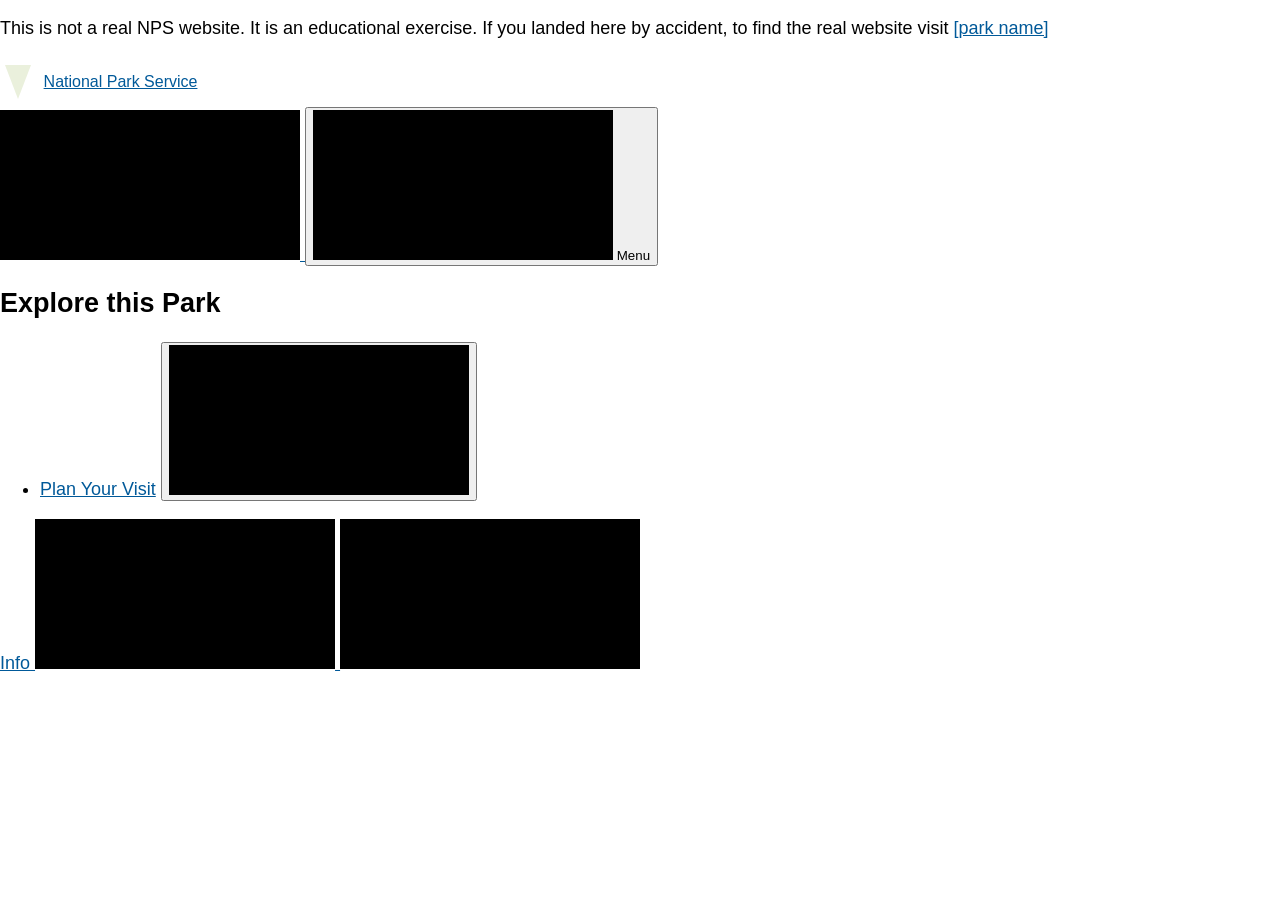
==== src/index.html @ abc5e3b1 "Initial commit" ====
<!DOCTYPE html>
<html lang="en">
  <head>
    <meta charset="UTF-8" />
    <meta name="viewport" content="width=device-width, initial-scale=1.0" />
    <title>[Park Name]</title>
    <link rel="stylesheet" href="css/style.css" />
    <script type="module" src="js/main.js"></script>
  </head>
  <body>
    <p class="disclaimer">
      This is not a real NPS website. It is an educational exercise. If you
      landed here by accident, to find the real website visit
      <a href="parkUrl">[park name]</a>
    </p>
    <div class="skip-links" aria-label="short-cut links" role="navigation">
      <ul>
        <li>
          <a
            href="#global-nav-toggle"
            aria-label="Skip to global NPS navigation"
            >Skip to global NPS navigation</a
          >
        </li>
        <li>
          <a href="#local-nav" aria-label="Skip to this park navigation"
            >Skip to this park navigation</a
          >
        </li>
        <li>
          <a href="#main" aria-label="Skip to the main content"
            >Skip to the main content</a
          >
        </li>
        <li>
          <a
            href="#park-footer"
            aria-label="Skip to this park information section"
            >Skip to this park information section</a
          >
        </li>
      </ul>
    </div>
    <header>
      <section class="global-header">
        <a href="index.html" class="site-title"
          ><span class="logo" role="presentation"></span>
          <span>National Park Service</span></a
        >
        <div class="global-header__right">
          <a class="search-icon" href="#park-footer">
            <svg class="icon">
              <use xlink:href="/images/sprite.symbol.svg#search"></use>
            </svg>
            <span class="visually-hidden">Search</span>
          </a>
          <button id="global-nav-toggle">
            <svg class="icon">
              <use xlink:href="/images/sprite.symbol.svg#menu"></use>
            </svg>
            <span class="visually-hidden">Open</span> Menu
          </button>
        </div>
        <nav class="global-nav">
          <h2 class="global-nav__section-heading">Explore this Park</h2>
          <ul class="global-nav__list">
            <li>
              <div class="global-nav__split-button">
                <a href="#">Plan Your Visit</a>
                <button class="global-nav__split-button__toggle">
                  <span class="visually-hidden"
                    >Toggle submenu for Plan Your Visit</span
                  >
                  <svg class="icon" role="presentation" focusable="false">
                    <use xlink:href="/images/sprite.symbol.svg#arrow"></use>
                  </svg>
                </button>
              </div>
            </li>
          </ul>
        </nav>
      </section>
      <section id="park-header">
        <a href="#">
          <span>Info</span>
          <svg class="icon" role="presentation" focusable="false">
            <use xlink:href="/images/sprite.symbol.svg#info"></use>
          </svg>
        </a>
        <svg class="icon" role="presentation" focusable="false">
          <use xlink:href="/images/sprite.symbol.svg#alert"></use>
        </svg>
      </section>
    </header>
    <main id="main"></main>
    <footer id="park-footer"></footer>
  </body>
</html>
---- src/css/style.css ----
:root {
  --bs-black: #000;
  --bs-brown: #393423;
  --bs-grey-2: #444;
  --bs-grey-3: #ccc;
  --bs-grey-4: #222;
  --bs-grey-5: #333;
  --bs-grey-6: #999;
  --bs-cape-honey: #ffe9ab;
  --bs-cerulean: #00aced;
  --bs-code-grey: #1d1d1d;
  --bs-chathams-blue: #0f4f7e;
  --bs-chathams-blue-2: #005999;
  --bs-chathams-blue-3: #87a7be;
  --bs-chathams-blue-4: #e1ebf4;
  --bs-crete: #4b5e26;
  --bs-light-green: #eaf0dc;
  --bs-dark-burgundy: #821206;
  --bs-emperor: #4f4f4f;
  --bs-madison: #093058;
  --bs-pampas: #f6f5f0;
  --bs-pablo: #73705f;
  --bs-white: #fff;
  --bs-pablo-2: #706d61;
  --bs-purple: #44136c;
  --bs-purple-2: #956cb7;
  --bs-gray-100: #f8f9fa;
  --bs-gray-200: #e9ecef;
  --bs-gray-300: #dee2e6;
  --bs-gray-400: #ced4da;
  --bs-gray-500: #adb5bd;
  --bs-gray-600: #6c757d;
  --bs-gray-700: #495057;
  --bs-gray-800: #343a40;
  --bs-gray-900: #212529;
  --bs-primary: #0d6efd;
  --bs-secondary: #6c757d;
  --bs-success: #4b5e26;
  --bs-info: #0dcaf0;
  --bs-warning: #ffc107;
  --bs-danger: #dc3545;
  --bs-light: #f8f9fa;
  --bs-dark: #212529;
  --bs-primary-rgb: 13, 110, 253;
  --bs-secondary-rgb: 108, 117, 125;
  --bs-success-rgb: 75, 94, 38;
  --bs-info-rgb: 13, 202, 240;
  --bs-warning-rgb: 255, 193, 7;
  --bs-danger-rgb: 220, 53, 69;
  --bs-light-rgb: 248, 249, 250;
  --bs-dark-rgb: 33, 37, 41;
  --bs-white-rgb: 255, 255, 255;
  --bs-black-rgb: 0, 0, 0;
  --bs-body-color-rgb: 33, 37, 41;
  --bs-body-bg-rgb: 255, 255, 255;
  --bs-font-sans-serif: system-ui, -apple-system, "Segoe UI", Roboto,
    "Helvetica Neue", "Noto Sans", "Liberation Sans", Arial, sans-serif,
    "Apple Color Emoji", "Segoe UI Emoji", "Segoe UI Symbol", "Noto Color Emoji";
  --bs-font-serif: "Times New Roman", Times, serif;
  --bs-font-monospace: SFMono-Regular, Menlo, Monaco, Consolas,
    "Liberation Mono", "Courier New", monospace;
  --bs-gradient: linear-gradient(
    180deg,
    rgba(255, 255, 255, 0.15),
    rgba(255, 255, 255, 0)
  );
  --bs-body-font-family: Helvetica Neue, Helvetica, Arial, sans-serif;
  --bs-body-font-size: 1rem;
  --bs-body-font-weight: 400;
  --bs-body-line-height: 1.75;
  --bs-body-color: #212529;
  --bs-body-bg: #fff;
  --bs-border-width: 1px;
  --bs-border-style: solid;
  --bs-border-color: #dee2e6;
  --bs-border-color-translucent: rgba(0, 0, 0, 0.175);
  --bs-border-radius: 0.375rem;
  --bs-border-radius-sm: 0.25rem;
  --bs-border-radius-lg: 0.5rem;
  --bs-border-radius-xl: 1rem;
  --bs-border-radius-2xl: 2rem;
  --bs-border-radius-pill: 50rem;
  --bs-link-color: #005999;
  --bs-link-hover-color: #003e6b;
  --bs-code-color: #d63384;
  --bs-highlight-bg: #fff3cd;
}

/* Global styles */

* {
  box-sizing: border-box;
}
img {
  max-width: 100%;
}

body {
  font-family: var(--bs-body-font-family);
  font-size: 18px;
  margin: 0;
}

a:link,
a:visited {
  color: var(--bs-link-color);
}

a:hover {
  color: var(--bs-link-hover-color);
}

/* Skip links styling */
.skip-links ul {
  list-style-type: none;
  margin: 0;
  padding-left: 0;
}

.skip-links a {
  font-size: 11px;
  font-size: 0.6875rem;
  position: absolute;
  right: 20px;
  top: -200px;
  z-index: -1;
}

.skip-links a:focus {
  top: 2px;
  z-index: 9999;
}

/* Title and logo styling */

.site-title {
  display: flex;
  align-items: center;
}
.site-title > span {
  font-size: 1rem;
  margin-left: 0.3em;
}

.logo {
  height: 0;
  width: 0;
  margin: 0.5em;
  display: inline-block;
  border-top: 34px solid var(--bs-light-green);
  border-left: 13px solid transparent;
  border-right: 13px solid transparent;
}

/* Utility styles */

.visually-hidden {
  position: absolute;
  width: 1px;
  height: 1px;
  margin: -1px;
  border: 0;
  padding: 0;
  white-space: nowrap;
  clip-path: inset(100%);
  clip: rect(0 0 0 0);
  overflow: hidden;
}

svg {
  background-color: var(--bs-black);
  fill: white;
}
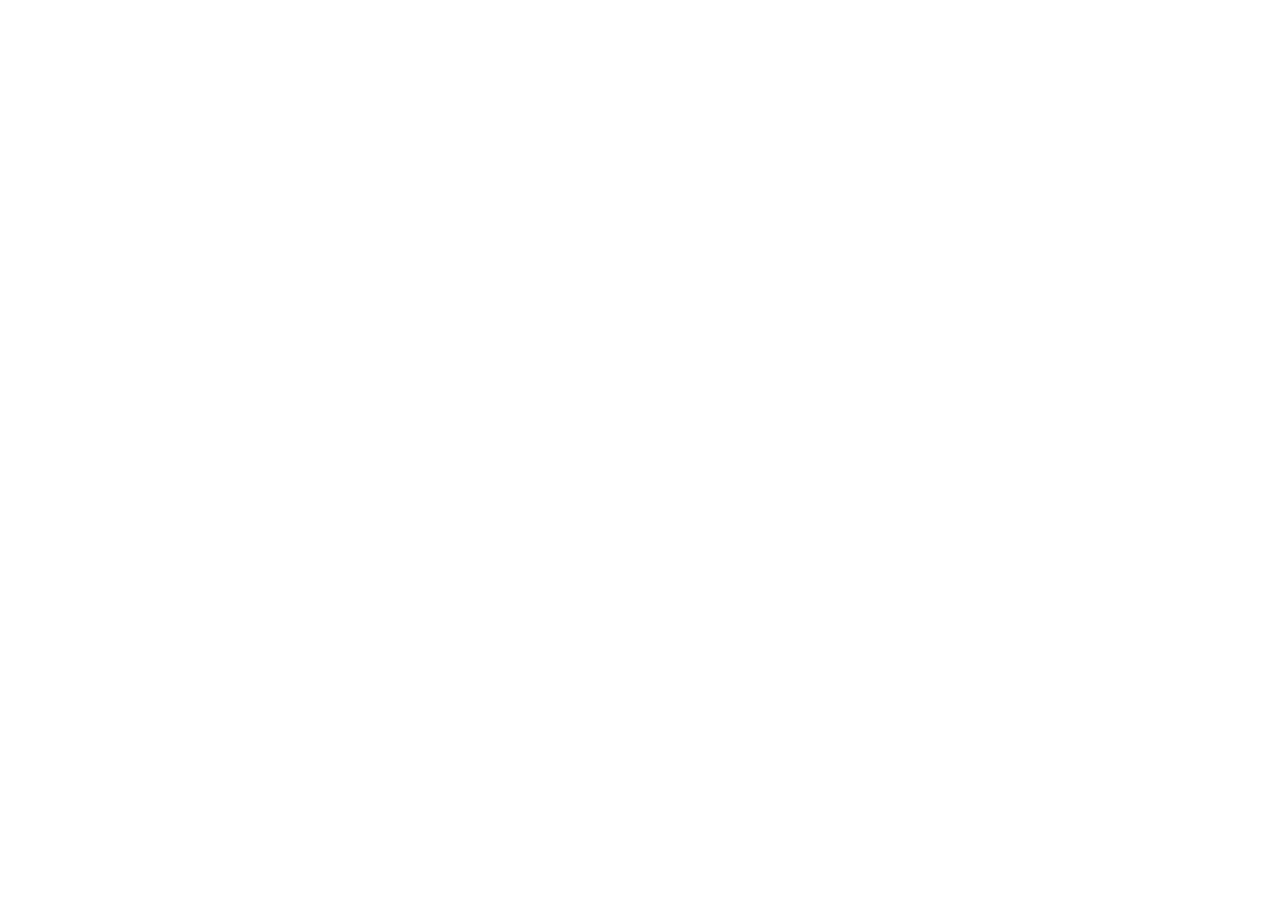
==== commit 824f0e35: "Wiped the files to make a clean slate for me to work in." ====
--- a/src/index.html
+++ b/src/index.html
@@ -3,96 +3,14 @@
   <head>
     <meta charset="UTF-8" />
     <meta name="viewport" content="width=device-width, initial-scale=1.0" />
-    <title>[Park Name]</title>
+    <title>Champions Tournament Manager</title>
     <link rel="stylesheet" href="css/style.css" />
     <script type="module" src="js/main.js"></script>
   </head>
   <body>
-    <p class="disclaimer">
-      This is not a real NPS website. It is an educational exercise. If you
-      landed here by accident, to find the real website visit
-      <a href="parkUrl">[park name]</a>
-    </p>
-    <div class="skip-links" aria-label="short-cut links" role="navigation">
-      <ul>
-        <li>
-          <a
-            href="#global-nav-toggle"
-            aria-label="Skip to global NPS navigation"
-            >Skip to global NPS navigation</a
-          >
-        </li>
-        <li>
-          <a href="#local-nav" aria-label="Skip to this park navigation"
-            >Skip to this park navigation</a
-          >
-        </li>
-        <li>
-          <a href="#main" aria-label="Skip to the main content"
-            >Skip to the main content</a
-          >
-        </li>
-        <li>
-          <a
-            href="#park-footer"
-            aria-label="Skip to this park information section"
-            >Skip to this park information section</a
-          >
-        </li>
-      </ul>
-    </div>
-    <header>
-      <section class="global-header">
-        <a href="index.html" class="site-title"
-          ><span class="logo" role="presentation"></span>
-          <span>National Park Service</span></a
-        >
-        <div class="global-header__right">
-          <a class="search-icon" href="#park-footer">
-            <svg class="icon">
-              <use xlink:href="/images/sprite.symbol.svg#search"></use>
-            </svg>
-            <span class="visually-hidden">Search</span>
-          </a>
-          <button id="global-nav-toggle">
-            <svg class="icon">
-              <use xlink:href="/images/sprite.symbol.svg#menu"></use>
-            </svg>
-            <span class="visually-hidden">Open</span> Menu
-          </button>
-        </div>
-        <nav class="global-nav">
-          <h2 class="global-nav__section-heading">Explore this Park</h2>
-          <ul class="global-nav__list">
-            <li>
-              <div class="global-nav__split-button">
-                <a href="#">Plan Your Visit</a>
-                <button class="global-nav__split-button__toggle">
-                  <span class="visually-hidden"
-                    >Toggle submenu for Plan Your Visit</span
-                  >
-                  <svg class="icon" role="presentation" focusable="false">
-                    <use xlink:href="/images/sprite.symbol.svg#arrow"></use>
-                  </svg>
-                </button>
-              </div>
-            </li>
-          </ul>
-        </nav>
-      </section>
-      <section id="park-header">
-        <a href="#">
-          <span>Info</span>
-          <svg class="icon" role="presentation" focusable="false">
-            <use xlink:href="/images/sprite.symbol.svg#info"></use>
-          </svg>
-        </a>
-        <svg class="icon" role="presentation" focusable="false">
-          <use xlink:href="/images/sprite.symbol.svg#alert"></use>
-        </svg>
-      </section>
-    </header>
+    
     <main id="main"></main>
-    <footer id="park-footer"></footer>
+
+    <footer id="footer"></footer>
   </body>
 </html>
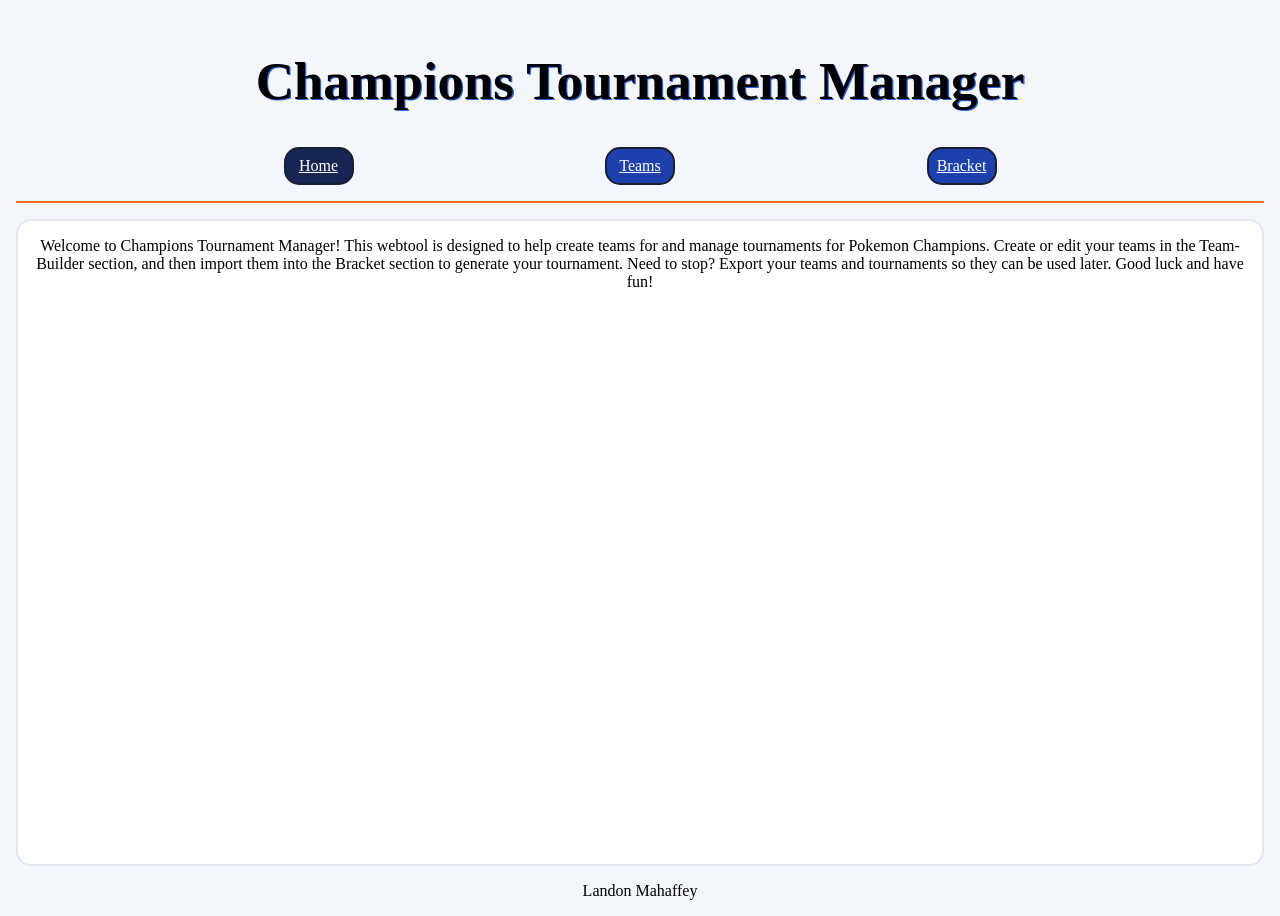
==== commit c93553c5: "Page in working state minus bracket" ====
--- a/src/index.html
+++ b/src/index.html
@@ -3,14 +3,34 @@
   <head>
     <meta charset="UTF-8" />
     <meta name="viewport" content="width=device-width, initial-scale=1.0" />
-    <title>Champions Tournament Manager</title>
-    <link rel="stylesheet" href="css/style.css" />
-    <script type="module" src="js/main.js"></script>
+    <title>Home - Champions Tournament Manager</title>
+    <meta name="description" content="Home page for Pokemon Champions Tournament Manager Web App">
+    <link rel="stylesheet" href="style.css" />
+    <script defer type="module" src="main.js"></script>
+    <script defer type="module"  src="navButtons.js"></script>
+    <link rel="icon" href="favicon.png" sizes="32x32" href="/favicon-32x32.png">
   </head>
   <body>
-    
-    <main id="main"></main>
+    <header id="header">
+      <h1>Champions Tournament Manager</h1>
+      <nav id="primary_nav" class="primary_nav" aria-label="Main navigation">
+        <a href="index.html" class="currentPage" aria-current="page">Home</a>
+        <a href="teams.html">Teams</a>
+        <a href="bracket.html">Bracket</a>
+      </nav>
+      
+    </header>
 
-    <footer id="footer"></footer>
+    <main id="main">
+      
+      <p>Welcome to Champions Tournament Manager! This webtool is designed to help
+        create teams for and manage tournaments for Pokemon Champions. Create or edit 
+        your teams in the Team-Builder section, and then import them into the Bracket 
+        section to generate your tournament. Need to stop? Export your teams and tournaments
+        so they can be used later. Good luck and have fun!
+      </p>
+    </main>
+
+    <footer id="footer">Landon Mahaffey</footer>
   </body>
 </html>
--- a/src/style.css
+++ b/src/style.css
@@ -0,0 +1,367 @@
+:root {
+  --page-background: #f3f6fb;
+  --main-text: #172033;
+  --line-color: #CBD5E1;
+  --line-width: 2px;
+  --card-bg: #ffffff;
+  --border-color: #e2e8f0;
+  --primary-accent: #2563EB;
+  --secondary-accent: #F97316;
+  --winner-success: #15803D;
+  --normal-gap: 2rem;
+  --small-gap: 1rem;
+}
+
+
+body{
+    margin: var(--small-gap);
+    margin-top: 0;
+    min-height: 100dvh;
+    background-color: var(--page-background);
+    display: flex;
+    flex-direction: column;
+    justify-content: space-between;
+}
+
+header{
+    text-align: center;
+    padding: var(--small-gap);
+    border-bottom: solid var(--line-width) var(--secondary-accent);
+}
+
+header h1{
+    font-size: clamp(2rem, 8vw, 3.3rem);
+    text-shadow: 0.08rem 0.08rem var(--primary-accent);
+}
+
+
+main{
+    margin-top: var(--small-gap);
+    align-items: flex-start;
+    text-align: center;
+    background-color: var(--card-bg);
+    border: solid var(--line-width) var(--border-color);
+    border-radius: 15px;
+    flex: 1 0 auto;
+}
+
+img{
+    display: block;
+    max-width: 100%;
+    height: auto;
+    object-fit:cover;
+    width: clamp(80px, 10vw, 160px);
+    margin-left: auto;
+    margin-right: auto;
+}
+
+main p{
+    margin: var(--small-gap);
+}
+
+.primary_nav{
+    display: flex;
+    flex-direction: row;
+    justify-content: space-evenly;
+}
+
+.primary_nav a{
+    color: #ffffff;
+    padding: calc(var(--small-gap)/2);
+    width: 50px;
+    background-color: #1e40af;
+    border-radius: 15px;
+    border: var(--line-width) solid var(--main-text)
+}
+
+.primary_nav a.currentPage{
+    background-color: #172554;
+    color: #ffffff;
+}
+
+.primary_nav a:hover{
+    background-color: #172554;
+    color: #ffffff;
+}
+
+.pokemon_team_grid{
+    display: grid;
+    grid-template-columns: minmax(0, 1fr);
+    gap: 1rem;
+    padding: 1rem;
+}
+
+.teamate_builder{
+    background: var(--card-bg);
+    border: var(--line-width) solid var(--main-text);
+    border-top: 4px solid var(--primary-accent);
+    padding: 1rem;
+    margin-top: var(--small-gap);
+    border-radius: 15px;
+    box-shadow: 0 4px 14px rgb(23 32 51 / 8%);
+    box-sizing: border-box;
+    min-width: 0;
+}
+
+.teamate_builder h2,
+.teamate_builder h3 {
+    color: var(--main-text);
+    margin: 0 0 0.75rem;
+}
+
+.pokemon_selection_area {
+    margin: var(--small-gap);
+}
+
+.pokemon_selection_area h3 {
+    margin-top: var(--small-gap);
+}
+
+.teamate_builder h2{
+    text-shadow: 0.08rem 0.08rem 3px var(--primary-accent);
+}
+
+.teamate_builder h3 {
+    border-bottom: var(--line-width) solid var(--secondary-accent);
+}
+
+.teamate_builder select,
+.teamate_builder input {
+  border: 1px solid var(--line-color);
+  border-radius: 6px;
+  height: 20px;
+}
+
+.teamate_builder select:focus-visible,
+.teamate_builder input:focus-visible{
+    outline: 3px solid rgb(37 99 235 / 30%);
+    border-color: var(--primary-accent);
+}
+
+.ev_pool{
+    display: grid;
+    grid-template-columns: repeat(6, 1fr);
+    gap: 5px;
+    grid-template-rows: repeat(3, 1fr);
+    flex: 1;
+}
+
+.ev_pool label{
+    margin-top: 30%;
+}
+
+.ev_pool input{
+    max-height: 20px;
+    max-width: 40px;
+    margin-top: 25%;
+}
+
+.move_pool{
+    display: grid;
+    grid-template-columns: repeat(2, 1fr);
+    grid-template-rows: repeat(3, min-content);
+    gap: var(--small-gap);
+    padding-bottom: var(--small-gap);
+    border-bottom: var(--line-width) solid var(--secondary-accent);
+}
+
+.move_pool select{
+    max-height: 19px;
+}
+
+.other_options_headers{
+    display: flex;
+    justify-content: space-evenly;
+}
+.evs_and_moves{
+    display: flex;
+    flex-direction: column;
+}
+
+.ability_and_nature{
+    margin: var(--small-gap);
+    display: flex;
+    flex-wrap: wrap;
+    flex-direction: row;
+    gap: 0.75rem;
+    justify-content: space-evenly;
+}
+
+#bracket_nums_submission{
+    margin: var(--small-gap);
+}
+
+#bracket_nums_submission input,
+#bracket_nums_submission button{
+    border: 1px solid var(--line-color);
+    border-radius: 6px;
+}
+
+#bracket_nums_submission input:focus-visible{
+    outline: 3px solid rgb(37 99 235 / 30%);
+    border-color: var(--primary-accent);
+}
+
+#bracket_submission button:hover{
+    cursor: pointer;
+}
+
+#team_name,
+#saved_teams,
+#save_team,
+#load_team,
+#clear {
+    box-sizing: border-box;
+    min-height: 2.5rem;
+    margin: 0.35rem;
+    padding: 0.5rem 0.75rem;
+    border: var(--line-width) solid var(--main-text);
+    border-radius: 10px;
+    font: inherit;
+}
+
+#team_name,
+#saved_teams {
+    border-color: var(--line-color);
+    background-color: var(--card-bg);
+    color: var(--main-text);
+}
+
+#team_name {
+    width: clamp(10rem, 24vw, 16rem);
+}
+
+#saved_teams {
+    min-width: 10rem;
+}
+
+#save_team,
+#load_team,
+#clear {
+    background-color: #1e40af;
+    color: #ffffff;
+    cursor: pointer;
+}
+
+#save_team:hover,
+#load_team:hover,
+#clear:hover {
+    background-color: #172554;
+    color: #ffffff;
+}
+
+#team_name:focus-visible,
+#saved_teams:focus-visible,
+#save_team:focus-visible,
+#load_team:focus-visible,
+#clear:focus-visible {
+    outline: 3px solid rgb(37 99 235 / 30%);
+    outline-offset: 2px;
+}
+
+
+.hidden{
+    display: none;
+}
+
+
+footer{
+    margin-top: var(--small-gap);
+    text-align: center;
+}
+
+
+
+/**/
+
+
+/* Main Container */
+.bracket {
+  display: flex;
+  padding: var(--small-gap);
+  gap: var(--small-gap);
+  overflow-x: auto; /* Horizontal scroll for large tournament trees */
+}
+
+/* Round Layout */
+.round {
+  display: flex;
+  flex-direction: column;
+  justify-content: space-around; /* Distributes matches evenly to line up with previous rounds */
+  min-width: 180px;
+}
+
+/* Match Box Styling */
+.match {
+  position: relative;
+  display: flex;
+  flex-direction: column;
+  background: var(--card-bg);
+  border: 1px solid var(--border-color);
+  border-radius: 6px;
+  box-shadow: 0 1px 3px rgba(0, 0, 0, 0.1);
+  margin: 1rem 0;
+}
+
+.team {
+  display: flex;
+  justify-content: space-between;
+  padding: 0.5rem 0.75rem;
+  font-size: 0.875rem;
+  color: #334155;
+}
+
+.team + .team {
+  border-top: 1px solid var(--border-color);
+}
+
+.team.winner {
+  font-weight: 700;
+  color: #0f172a;
+}
+
+/* Connector Lines Rules
+
+ Horizontal line exiting every match (except the final champion) 
+.round:not(:last-child) .match::after {
+  content: "";
+  position: absolute;
+  right: calc(var(--gap) * -0.5);
+  top: 50%;
+  width: calc(var(--gap) * 0.5);
+  height: var(--line-width);
+  background: var(--line-color);
+}
+
+/* Vertical bracket arm extending up/down from paired matches 
+.round:not(:last-child) .match:nth-child(odd)::before {
+  content: "";
+  position: absolute;
+  right: calc(var(--gap) * -0.5);
+  top: 50%;
+  height: 151%; /* Expands to meet the adjacent match connector 
+  width: var(--line-width);
+  background: var(--line-color);
+}
+
+
+
+/* Horizontal line entering matches in round 2 onwards 
+.round:not(:first-child) .match::before {
+  content: "";
+  position: absolute;
+  left: calc(var(--gap) * -0.6);
+  top: 50%;
+  width: calc(var(--gap) * 0.6);
+  height: var(--line-width);
+  background: var(--line-color);
+}
+
+*/
+
+@media screen and (min-width: 700px){
+
+    .pokemon_team_grid {
+    grid-template-columns: repeat(auto-fit, minmax(min(100%, 20rem), 1fr));
+  }
+}
